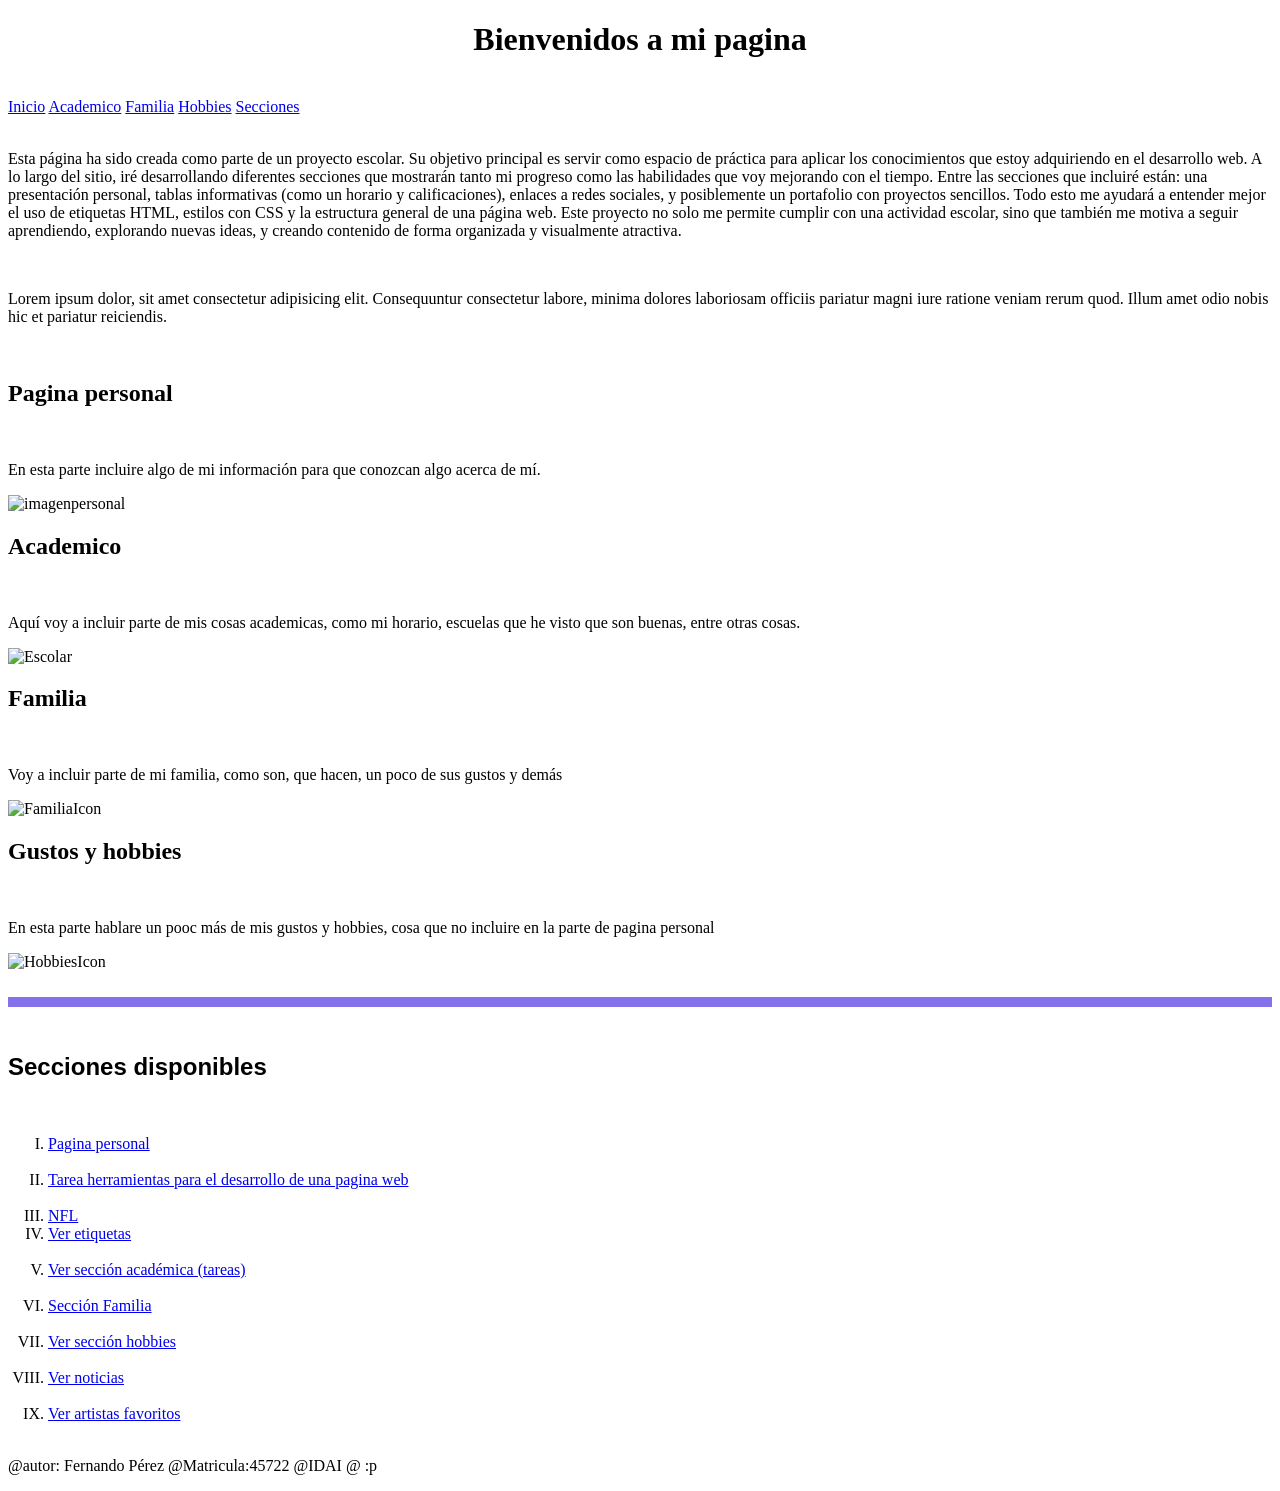
==== index.html @ bc841d3b "cambios" ====
<!DOCTYPE html>
<html lang="en">
<head>
    <meta charset="UTF-8">
    <meta name="viewport" content="width=device-width, initial-scale=1.0">
    <title>Index</title>
    <link rel="stylesheet" href="indexcss.css">
</head>
<body>

  <header>
    <h1 style="display: flex; justify-content: center;" >Bienvenidos a mi pagina</h1>
      <br>
     <nav>
            <a href="#Etiquetas">Inicio</a>
            <a href="#Academico">Academico</a>
            <a href="#Familia">Familia</a>
            <a href="#Hobbies">Hobbies</a>
            <a href="#Secciones">Secciones</a>
        </nav>

  </header>
      <br>

    <section>
        <p > Esta página ha sido creada como parte de un proyecto escolar.
Su objetivo principal es servir como espacio de práctica para aplicar los conocimientos que estoy adquiriendo en el desarrollo web. A lo largo del sitio, iré desarrollando diferentes secciones que mostrarán tanto mi progreso como las habilidades que voy mejorando con el tiempo.

Entre las secciones que incluiré están: una presentación personal, tablas informativas (como un horario y calificaciones), enlaces a redes sociales, y posiblemente un portafolio con proyectos sencillos. Todo esto me ayudará a entender mejor el uso de etiquetas HTML, estilos con CSS y la estructura general de una página web.

Este proyecto no solo me permite cumplir con una actividad escolar, sino que también me motiva a seguir aprendiendo, explorando nuevas ideas, y creando contenido de forma organizada y visualmente atractiva. </p>
    <br> 

      
    <p >Lorem ipsum dolor, sit amet consectetur adipisicing elit. Consequuntur consectetur labore, minima dolores 
      laboriosam officiis pariatur magni iure ratione veniam rerum quod. Illum amet odio nobis hic et pariatur reiciendis.</p>

     <br>
    </section>
     
      <section id="Etiquetas">
        <h2>Pagina personal</h2>
          <br>
        <p>En esta parte incluire algo de mi información para que conozcan algo acerca de mí.</p>
          <div style=display:flex; justify-content: center;></div>
          <img src="IDAI html/img/personal.jpg" alt="imagenpersonal">
      </div> 
      </section>


      <section id="Academico">
        <h2>Academico</h2>
          <br>
        <p>Aquí voy a incluir parte de mis cosas academicas, como mi horario, escuelas que he visto que son buenas, entre otras cosas. </p>
        <img src="IDAI html/img/academico.png" alt="Escolar" width="auto">
      </section>

      <section id="Familia">
        <h2>Familia</h2>
            <br>
        <p>Voy a incluir parte de mi familia, como son, que hacen, un poco de sus gustos y demás</p>
        <img src="/IDAI html/img/familia.jpg" alt="FamiliaIcon" >
      </section>

      <section id="Hobbies">
        <h2>Gustos y hobbies</h2>
            <br>
        <p>En esta parte hablare un pooc más de mis gustos y hobbies, cosa que no incluire en la parte de pagina personal</p>
        <img src="/IDAI html/img/hobbies.jpg" alt="HobbiesIcon" >
      </section>

        <br>
      <hr border:250px size="10%" color="#8571eb">
        <br>
    
   <section id="Secciones">
    <h2 style="font-family: sans-serif;"; weight: 242>Secciones disponibles</h2>
      <br>

  <ol type="I">

    <li> <a href="/IDAI html/paginapersonal.html">Pagina personal</a></li>
        <br>
    <li> <a href="/IDAI html/ToolsDevSoftware.html"> Tarea herramientas para el desarrollo de una pagina web</a></li>
      <br>
      <li>
        <a href="IDAI HTML/paginaextra.html">NFL</a>
      </li>
   <li> <a href="IDAI html/etiquetas/etiquetas.html">Ver etiquetas </a> </li>  
      <br>
   <li> <a href="IDAI html/academico.html">Ver sección académica (tareas)</a> </li> 
      <br>
    <li> <a href="IDAI html/familia.html">Sección Familia </a> </li> 
      <br>
    <li> <a href="IDAI html/hobbies.html">Ver sección hobbies</a> </li> 
      <br>
    <li> <a href="noticias/noticias.html">Ver noticias</a>  </li> 
      <br>  
    <li> <a href="IDAI html/artistasfav.html">Ver artistas favoritos</a> </li>
      <br>
    
    
   </ol> 
   </section>

   <footer>
      <p> @autor: Fernando Pérez @Matricula:45722 @IDAI @ :p </p>
   </footer>
    
</body>
</html>
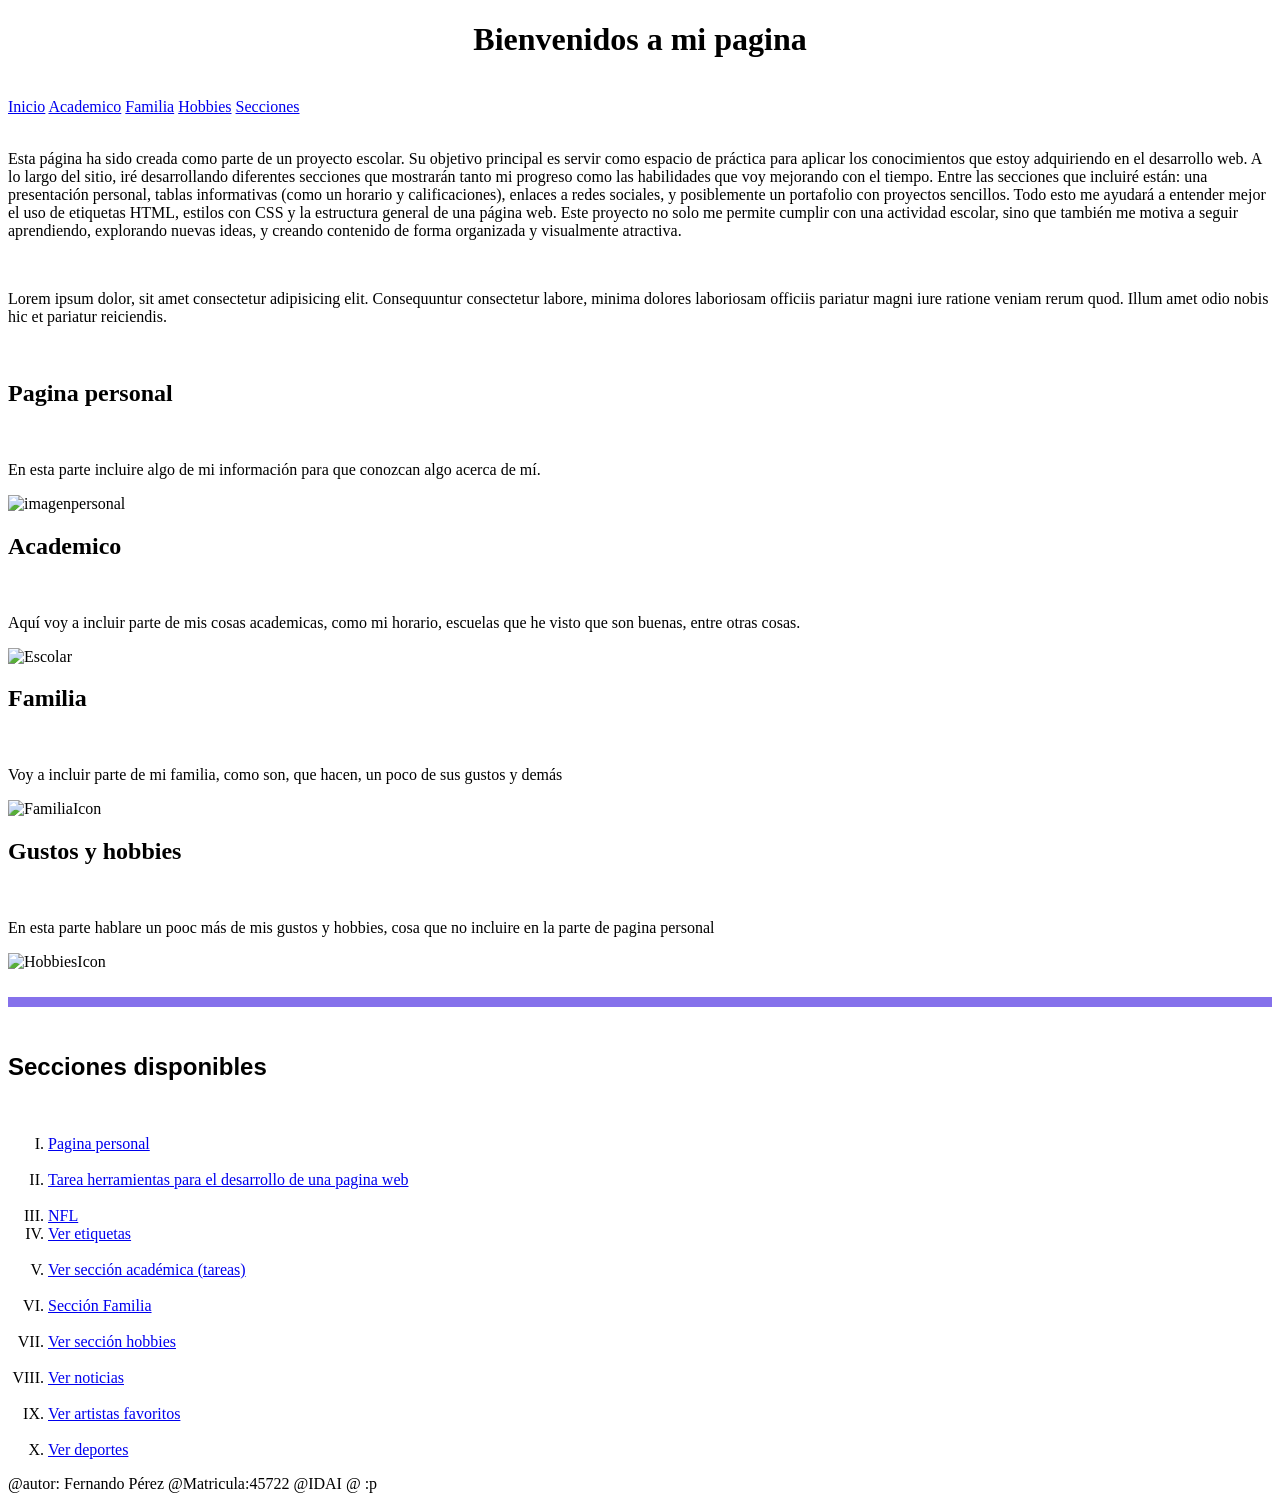
==== commit 19f0bf9e: "deportes add" ====
--- a/index.html
+++ b/index.html
@@ -86,19 +86,19 @@
       <li>
         <a href="IDAI HTML/paginaextra.html">NFL</a>
       </li>
-   <li> <a href="IDAI html/etiquetas/etiquetas.html">Ver etiquetas </a> </li>  
+   <li> <a href="../IDAI html/etiquetas/etiquetas.html">Ver etiquetas </a> </li>  
       <br>
    <li> <a href="IDAI html/academico.html">Ver sección académica (tareas)</a> </li> 
       <br>
     <li> <a href="IDAI html/familia.html">Sección Familia </a> </li> 
       <br>
-    <li> <a href="IDAI html/hobbies.html">Ver sección hobbies</a> </li> 
+    <li> <a href="../IDAI html/hobbies/hobbies.html">Ver sección hobbies</a> </li> 
       <br>
     <li> <a href="noticias/noticias.html">Ver noticias</a>  </li> 
       <br>  
     <li> <a href="IDAI html/artistasfav.html">Ver artistas favoritos</a> </li>
       <br>
-    
+    <li> <a href="../IDAI html/deportes/deportes.html"> Ver deportes</a> </li>
     
    </ol> 
    </section>
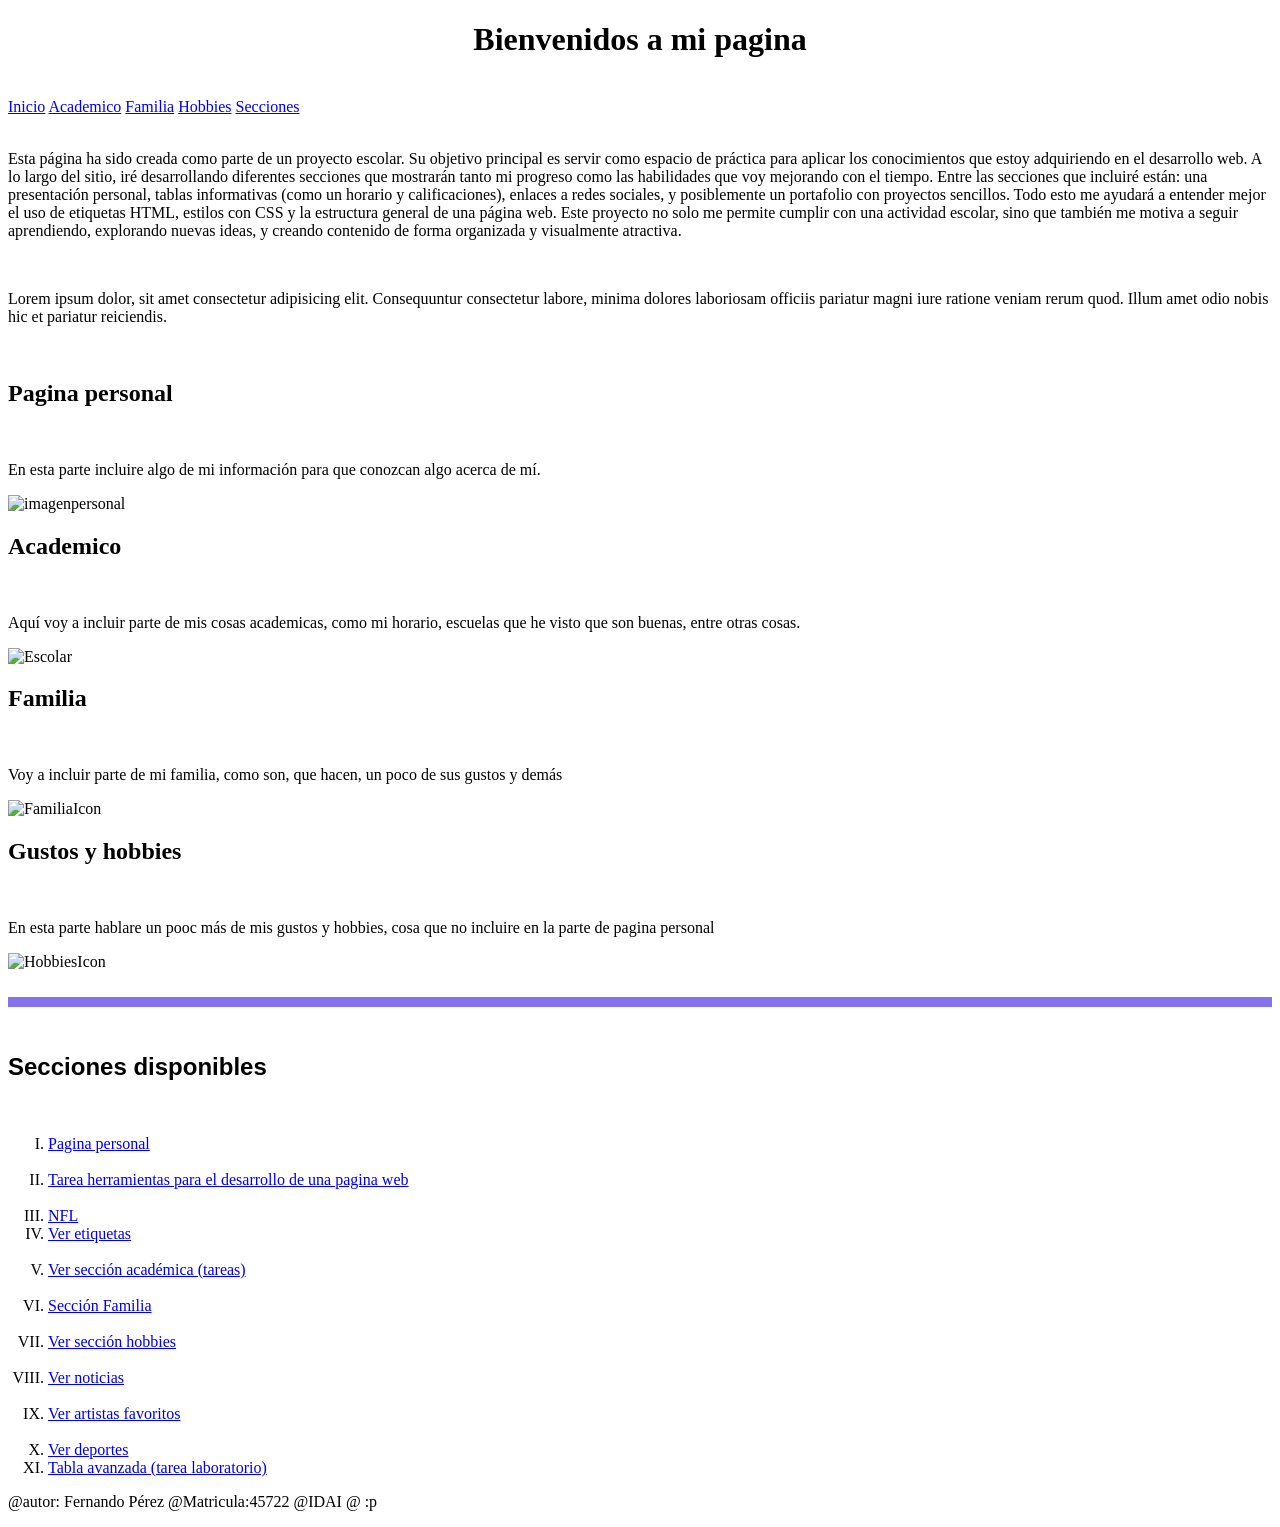
==== commit fa6ebdc0: "Update index.html" ====
--- a/index.html
+++ b/index.html
@@ -99,6 +99,7 @@
     <li> <a href="IDAI html/artistasfav.html">Ver artistas favoritos</a> </li>
       <br>
     <li> <a href="../IDAI html/deportes/deportes.html"> Ver deportes</a> </li>
+    <li> <a href="EjemploTabla.html"> Tabla avanzada (tarea laboratorio)</a></li>
     
    </ol> 
    </section>
